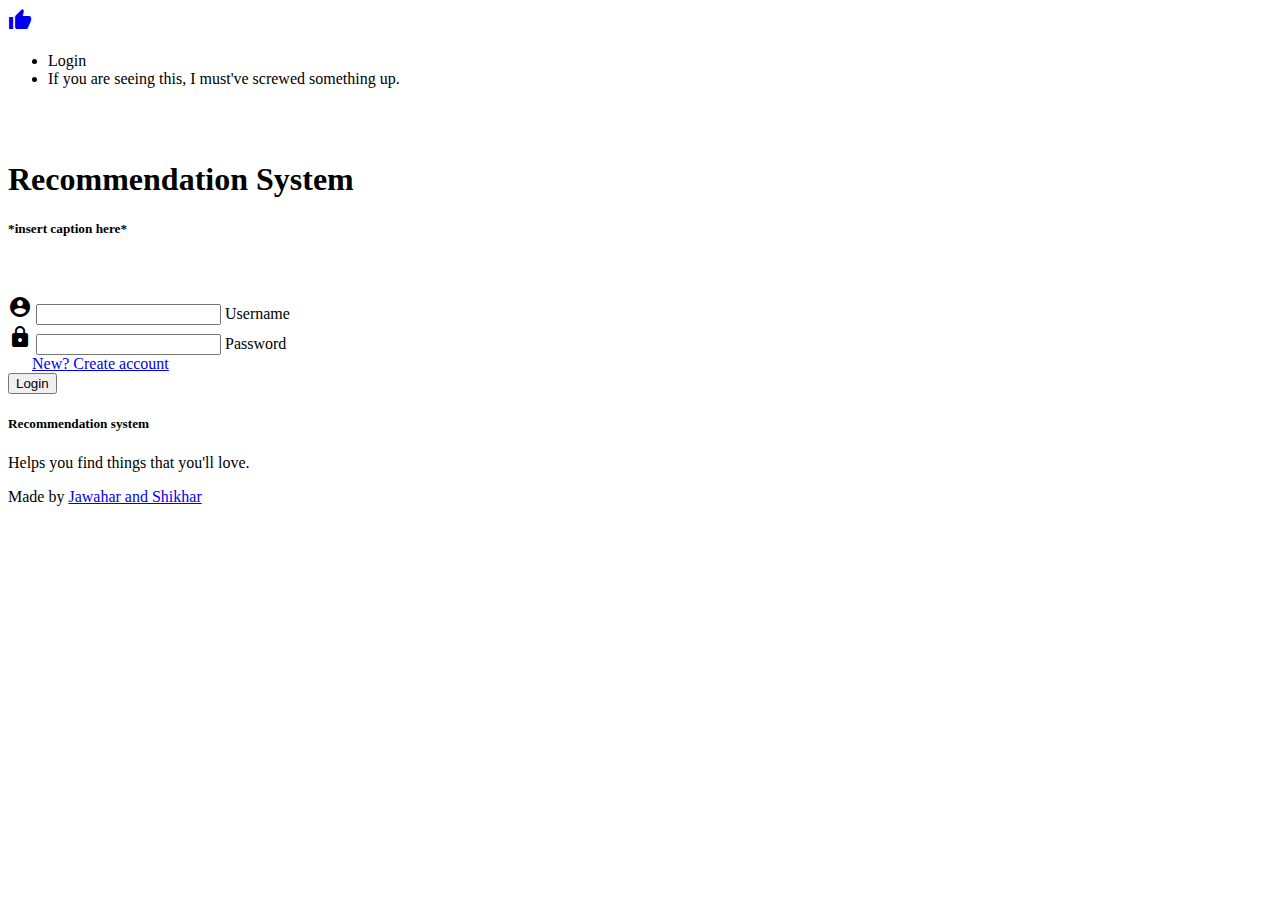
==== movie.html @ 5c76e647 "minor -ignore" ====
<!DOCTYPE html>
<html lang="en">
<head>
  <meta http-equiv="Content-Type" content="text/html; charset=UTF-8"/>
  <meta name="viewport" content="width=device-width, initial-scale=1, maximum-scale=1.0"/>
  <title>Movies</title>
  <link href="https://fonts.googleapis.com/icon?family=Material+Icons" rel="stylesheet">
  <link href="css\materialize.css" type="text/css" rel="stylesheet" media="screen,projection"/>
  <link href="css\style.css" type="text/css" rel="stylesheet" media="screen,projection"/>
</head>
<body>
  <nav class="blue darken-1" role="navigation">
    <div class="nav-wrapper container"><a id="logo-container" href="index.html" class="brand-logo"><i class="material-icons">thumb_up</i></a>
      <ul class="right">
        <li><a id="login-btn" class="modal-trigger waves-effect" data-target="login-modal">Login</a></li>
        <li><a id="profile-name" class="waves-effect" onclick='logout();'>If you are seeing this, I must've screwed something up.</a></li><!--basically, you should never see this line, it is just a placeholder-->
      </ul>
  </div>
  </nav>
  <div class="section no-pad-bot" id="index-banner">
    <div class="container">
      <br><br>
      <h1 class="header center red-text">Recommendation System</h1>
      <div class="row center">
        <h5 class="header col s12 light">*insert caption here*</h5>
      </div>
      <br><br>

    </div>
  </div>


  <div class="container">
    <div class="section">

     
    </div>
  </div>

  <div class="section">

  </div>
  <div id="login-modal" class="modal">
    <div class="modal-content">
      <form action="loginPage" method="post">
        <div class="row">
            <div class="input-field col s12">
               <i class="material-icons prefix">account_circle</i>
               <input autocomplete="off" type="text" id="username" class="mini-form-text-input validate input-text" required name="username"/>
               <label for="username">Username</label>
            </div>
        </div>
        <div class="row">
            <div class="input-field col s12">
               <i class="material-icons prefix">lock</i>
               <input autocomplete="off" type="password" id="password" class="mini-form-text-input validate-password input-text required" required name="password"/>
               <label for="password">Password</label>
              </div>
        </div>
        <div class="row">
          <div class="input-field col s6">
            <a class="blue-text center-align" href="create_account.html" style="margin-left: 24px">New? Create account</a>
          </div>
          <div class="input-field col s3 offset-m9 offset-s6">
            <input type="submit" class="btn waves-effect red" value="Login">
          </div>
      </div>
    </form>
    </div>
  </div>

  <footer class="page-footer red darken-1">
    <div class="container">
      <div class="row">
        <div class="col l6 s12 offset-l8">
          <h5 class="white-text">Recommendation system</h5>
          <p class="grey-text text-lighten-4">Helps you find things that you'll love.</p>
      </div>
    </div>
    <div class="footer-copyright">
      <div class="container">
      Made by <a class="red-text text-lighten-3" href="#!">Jawahar and Shikhar</a>
      </div>
    </div>
  </footer>



  <script src="js/jquery-2.2.2.min.js"></script>
  <script src="js/materialize.js"></script>
  <script src="js/login_logout.js"></script>
  <script src="js/init.js"></script>
  </body>
</html>
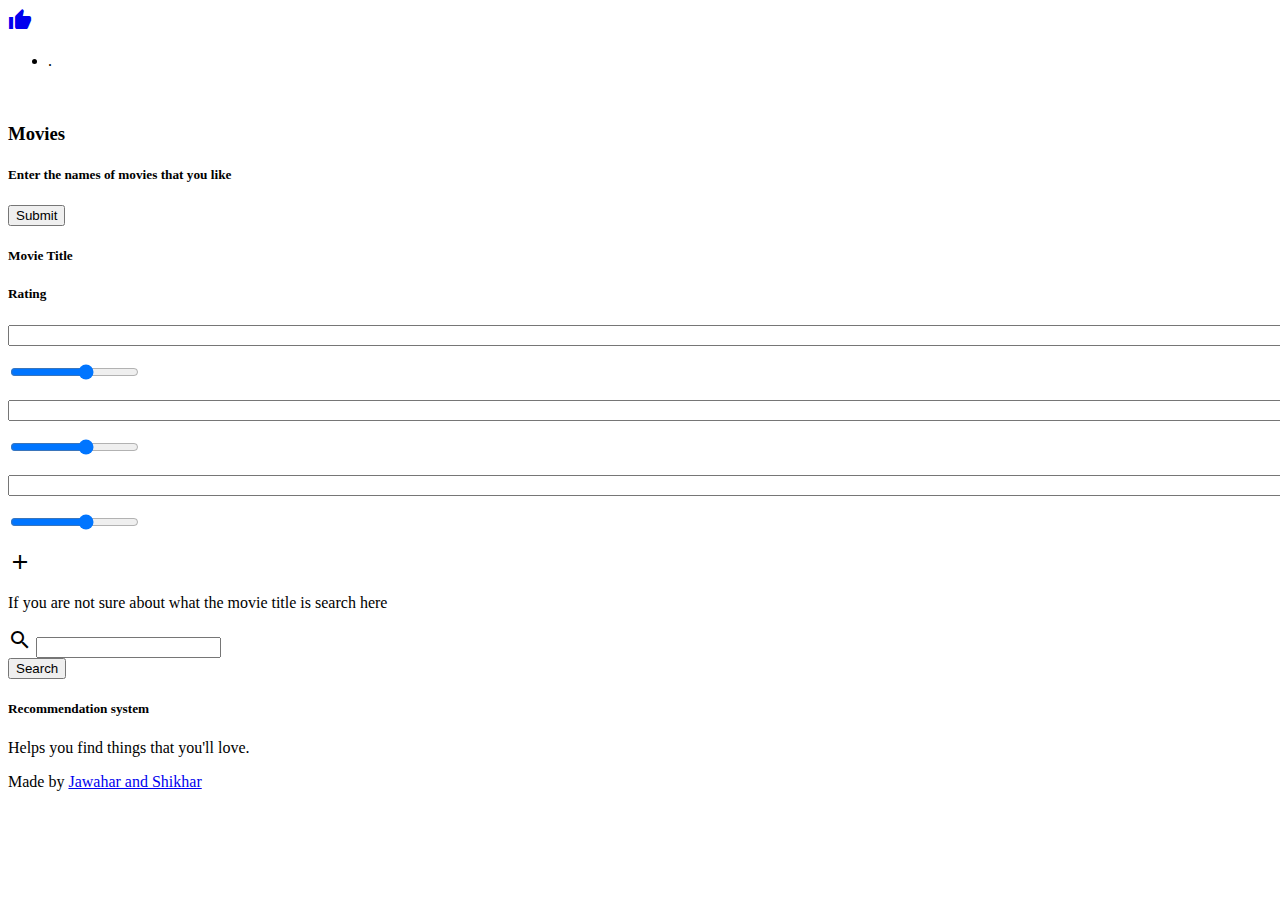
==== commit d82e0510: "..........Big update" ====
--- a/movie.html
+++ b/movie.html
@@ -12,61 +12,88 @@
   <nav class="blue darken-1" role="navigation">
     <div class="nav-wrapper container"><a id="logo-container" href="index.html" class="brand-logo"><i class="material-icons">thumb_up</i></a>
       <ul class="right">
-        <li><a id="login-btn" class="modal-trigger waves-effect" data-target="login-modal">Login</a></li>
-        <li><a id="profile-name" class="waves-effect" onclick='logout();'>If you are seeing this, I must've screwed something up.</a></li><!--basically, you should never see this line, it is just a placeholder-->
+        <li><a id="profile-name" class="waves-effect" onclick='logout();'>.</a></li>
       </ul>
   </div>
   </nav>
-  <div class="section no-pad-bot" id="index-banner">
-    <div class="container">
-      <br><br>
-      <h1 class="header center red-text">Recommendation System</h1>
-      <div class="row center">
-        <h5 class="header col s12 light">*insert caption here*</h5>
-      </div>
-      <br><br>
-
-    </div>
-  </div>
-
-
-  <div class="container">
-    <div class="section">
-
-     
-    </div>
-  </div>
-
-  <div class="section">
-
-  </div>
-  <div id="login-modal" class="modal">
-    <div class="modal-content">
-      <form action="loginPage" method="post">
+    <div class="row">
+      <div class="col s8">
         <div class="row">
-            <div class="input-field col s12">
-               <i class="material-icons prefix">account_circle</i>
-               <input autocomplete="off" type="text" id="username" class="mini-form-text-input validate input-text" required name="username"/>
-               <label for="username">Username</label>
+          <div class="section" id="index-banner">
+            <div class="container">
+              <br><h3 class="header center red-text">Movies</h3>
+              <div class="row center">
+                <h5 class="light center-align">Enter the names of movies that you like</h5>
+              </div>
             </div>
+          </div>
         </div>
         <div class="row">
-            <div class="input-field col s12">
-               <i class="material-icons prefix">lock</i>
-               <input autocomplete="off" type="password" id="password" class="mini-form-text-input validate-password input-text required" required name="password"/>
-               <label for="password">Password</label>
+          <div class="col s8 offset-s2">
+            <form action="GetResults" id="content-form" method="post">
+              <div class="row">
+                <div class="col s2 offset-s5">
+                  <input type="submit" class="btn waves-effect waves-blue right tooltipped" data-position="bottom" data-delay="700" data-tooltip="Submit when the fields are filled" value="Submit"/>
+                </div>
               </div>
+              <div class="divider blue"></div>
+              <div class="row center">
+                <div class="col s9">
+                  <h5 class="blue-text center-align">Movie Title</h5>
+                </div>
+                <div class="col s3">
+                  <h5 class="blue-text center-align">Rating</h5>
+                </div>
+              </div>
+              <div class="row">
+                <div class="input-field col s9">
+                  <input type="text" class="grey lighten-5" name="con-field-1" id="con-field-1" size=255 required/>
+                </div>
+                <div class="input-field col s3">
+                  <p class="range-field">
+                    <input type="range" id="rating-1" min="0" max="5" required/>
+                  </p>
+                </div>
+              </div>
+              <div class="row">
+                <div class="input-field col s9">
+                  <input type="text" class="grey lighten-5" name="con-field-1" id="con-field-1" size=255 required/>
+                </div>
+                <div class="input-field col s3">
+                  <p class="range-field">
+                    <input type="range" id="rating-2" min="0" max="5" required/>
+                  </p>
+                </div>
+              </div>
+              <div class="row">
+                <div class="input-field col s9">
+                  <input type="text" class="grey lighten-5" name="con-field-1" id="con-field-1" size=255 required/>
+                </div>
+                <div class="input-field col s3">
+                  <p class="range-field">
+                    <input type="range" id="rating-3" min="0" max="5" required/>
+                  </p>
+                </div>
+              </div>
+              <input type="text" name="data_type" value="movie" hidden/>
+            </form>
+            <a class="btn red waves-effect tooltipped" data-position="bottom" data-delay="1000" data-tooltip="Add new field" id="add-field" onclick="addField();"><i class="material-icons circle white-text">add</i></a>
+          </div>
         </div>
-        <div class="row">
-          <div class="input-field col s6">
-            <a class="blue-text center-align" href="create_account.html" style="margin-left: 24px">New? Create account</a>
+      </div>
+      <div class="col s4">
+          <form action="searchPage" method="get">
+          <p>If you are not sure about what the movie title is search here</p>
+          <div class="input-field col s8">
+            <i class="material-icons prefix">search</i>
+            <input type="text" class="grey lighten-5" name="query" id="search-field" length="255" required/>
+            <input type="text" name="cType" value="movie" hidden/>
           </div>
-          <div class="input-field col s3 offset-m9 offset-s6">
-            <input type="submit" class="btn waves-effect red" value="Login">
+          <div class="input-field col s4">
+            <input type="submit" class="btn waves-effect waves-red right blue" target="_blank" value="Search"/>
           </div>
+        </form>
       </div>
-    </form>
-    </div>
   </div>
 
   <footer class="page-footer red darken-1">
@@ -75,6 +102,7 @@
         <div class="col l6 s12 offset-l8">
           <h5 class="white-text">Recommendation system</h5>
           <p class="grey-text text-lighten-4">Helps you find things that you'll love.</p>
+        </div>
       </div>
     </div>
     <div class="footer-copyright">
@@ -88,7 +116,7 @@
 
   <script src="js/jquery-2.2.2.min.js"></script>
   <script src="js/materialize.js"></script>
-  <script src="js/login_logout.js"></script>
-  <script src="js/init.js"></script>
+  <script src="js/init_content.js"></script>
+  <script src="js/logout.js"></script>
   </body>
 </html>
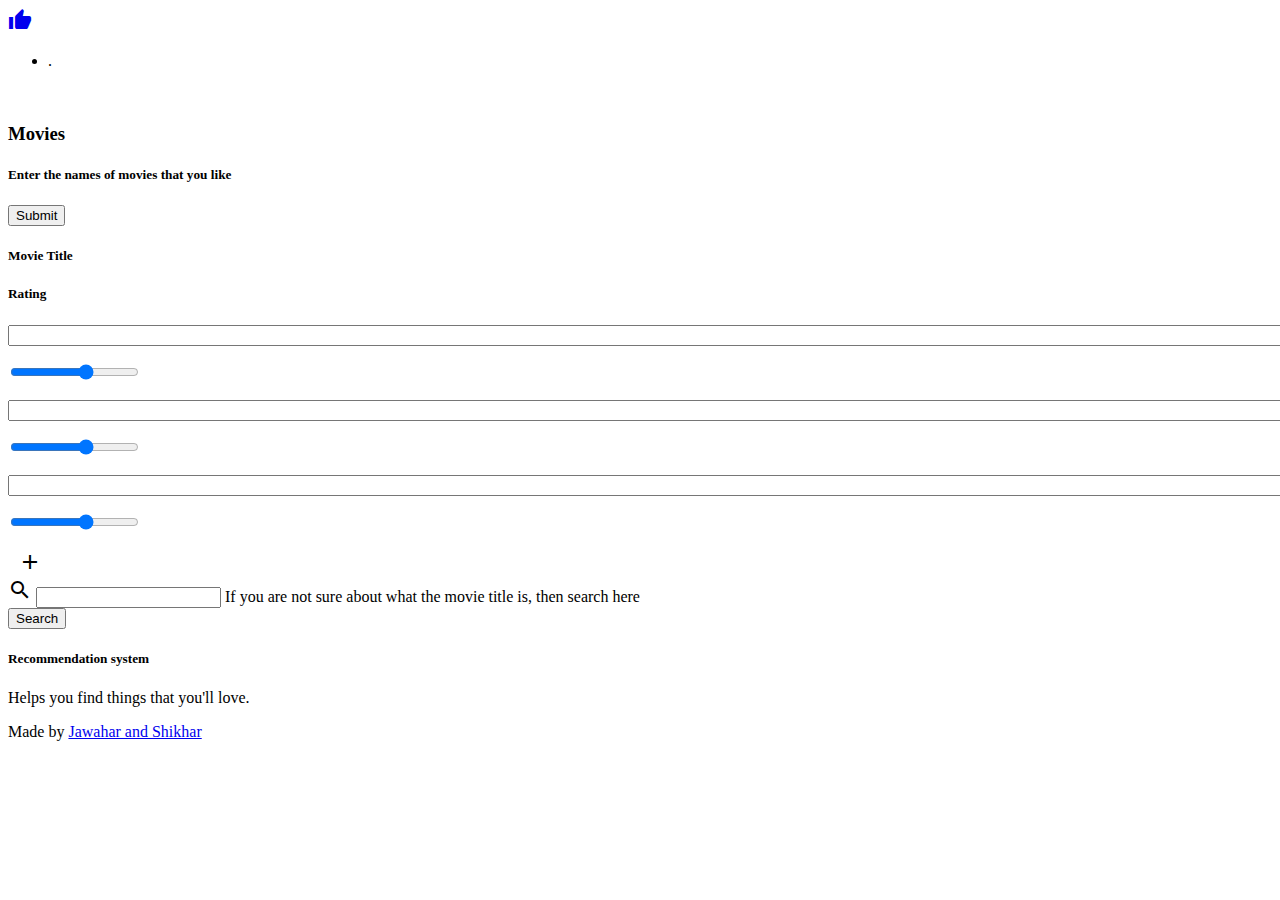
==== commit 55a2c84d: "layout changes in html and 'Kinkax' changes" ====
--- a/movie.html
+++ b/movie.html
@@ -17,7 +17,7 @@
   </div>
   </nav>
     <div class="row">
-      <div class="col s8">
+      <div class="col s10 offset-s1">
         <div class="row">
           <div class="section" id="index-banner">
             <div class="container">
@@ -30,7 +30,7 @@
         </div>
         <div class="row">
           <div class="col s8 offset-s2">
-            <form action="GetResults" id="content-form" method="post">
+            <form action="recoPage" id="content-form" method="post">
               <div class="row">
                 <div class="col s2 offset-s5">
                   <input type="submit" class="btn waves-effect waves-blue right tooltipped" data-position="bottom" data-delay="700" data-tooltip="Submit when the fields are filled" value="Submit"/>
@@ -77,24 +77,26 @@
               </div>
               <input type="text" name="data_type" value="movie" hidden/>
             </form>
-            <a class="btn red waves-effect tooltipped" data-position="bottom" data-delay="1000" data-tooltip="Add new field" id="add-field" onclick="addField();"><i class="material-icons circle white-text">add</i></a>
+            <a class="btn red waves-effect tooltipped" data-position="bottom" data-delay="1000" data-tooltip="Add new field" id="add-field" onclick="addField();" style="margin-left: 10px"><i class="material-icons circle white-text">add</i></a>
           </div>
         </div>
       </div>
-      <div class="col s4">
-          <form action="searchPage" method="get">
-          <p>If you are not sure about what the movie title is search here</p>
-          <div class="input-field col s8">
+    </div>
+    <div class="row">
+      <div class="col s10 offset-s1">
+        <form action="searchPage" method="get">
+          <div class="input-field col s6 offset-s2">
             <i class="material-icons prefix">search</i>
             <input type="text" class="grey lighten-5" name="query" id="search-field" length="255" required/>
+            <label for="search-field">If you are not sure about what the movie title is, then search here</label>
             <input type="text" name="cType" value="movie" hidden/>
           </div>
-          <div class="input-field col s4">
+          <div class="input-field col s2">
             <input type="submit" class="btn waves-effect waves-red right blue" target="_blank" value="Search"/>
           </div>
         </form>
       </div>
-  </div>
+    </div>
 
   <footer class="page-footer red darken-1">
     <div class="container">
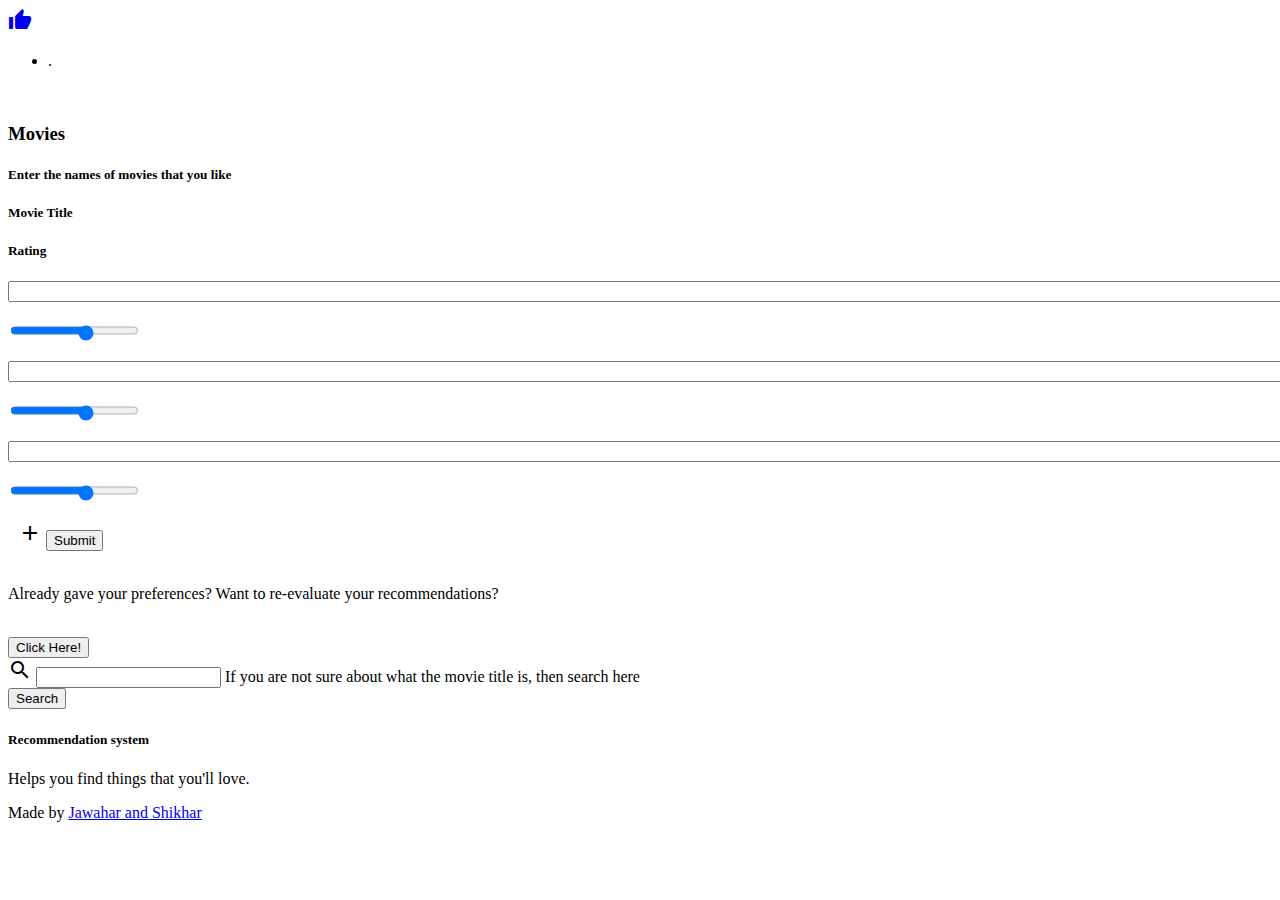
==== commit dd6662e6: "slight changes to results and movie.html" ====
--- a/movie.html
+++ b/movie.html
@@ -30,64 +30,81 @@
         </div>
         <div class="row">
           <div class="col s8 offset-s2">
-            <form action="recoPage" id="content-form" method="post">
-              <div class="row">
-                <div class="col s2 offset-s5">
-                  <input type="submit" class="btn waves-effect waves-blue right tooltipped" data-position="bottom" data-delay="700" data-tooltip="Submit when the fields are filled" value="Submit"/>
+            <div class="card">
+              <div class="card-content">
+                <form action="insertPage" id="content-form" method="post">
+                  <div class="row center">
+                    <div class="col s9">
+                      <h5 class="blue-text center-align">Movie Title</h5>
+                    </div>
+                    <div class="col s3">
+                      <h5 class="blue-text center-align">Rating</h5>
+                    </div>
+                  </div>
+                  <div class="row">
+                    <div class="input-field col s9">
+                      <input type="text" class="grey lighten-5" name="con-field-1" id="con-field-1" size=255 required/>
+                    </div>
+                    <div class="input-field col s3">
+                      <p class="range-field">
+                        <input type="range" id="rating-1" min="0" max="5" style="padding-top: 5px" required/>
+                      </p>
+                    </div>
+                  </div>
+                  <div class="row">
+                    <div class="input-field col s9">
+                      <input type="text" class="grey lighten-5" name="con-field-1" id="con-field-1" size=255 required/>
+                    </div>
+                    <div class="input-field col s3">
+                      <p class="range-field">
+                        <input type="range" id="rating-2" min="0" max="5" required style="padding-top: 5px"/>
+                      </p>
+                    </div>
+                  </div>
+                  <div class="row">
+                    <div class="input-field col s9">
+                      <input type="text" class="grey lighten-5" name="con-field-1" id="con-field-1" size=255 required/>
+                    </div>
+                    <div class="input-field col s3">
+                      <p class="range-field">
+                        <input type="range" id="rating-3" min="0" max="5" style="padding-top: 5px" required/>
+                      </p>
+                    </div>
+                  </div>
+                  <div class="row">
+                    <a class="btn red waves-effect left tooltipped" data-position="bottom" data-delay="1000" data-tooltip="Add new field" id="add-field" style="margin-left: 10px"><i class="material-icons white-text">add</i></a>
+                    <input type="submit" class="btn right waves-effect waves-blue tooltipped" data-position="bottom" data-delay="700" data-tooltip="Submit when the fields are filled" value="Submit"/>
+                  </div>
+                  <input type="text" name="cType" value="movie" hidden/>
+                </form>
                 </div>
               </div>
-              <div class="divider blue"></div>
-              <div class="row center">
-                <div class="col s9">
-                  <h5 class="blue-text center-align">Movie Title</h5>
-                </div>
-                <div class="col s3">
-                  <h5 class="blue-text center-align">Rating</h5>
+              <br>
+              <div class="card">
+                <div class="card-content">
+                  <p class="center-align">Already gave your preferences? Want to re-evaluate your recommendations?</p>
+                  <br>
+                  <form action="recoPage" method="post">
+                    <input type="text" name="cType" value="movie" hidden/>
+                    <div class="row">
+                    <div class="col s4 offset-s4">
+                    <input type="submit" class="btn waves-effect waves-blue" value="Click Here!"/>
+                    </div>
+                    </div>
+                  </form>
                 </div>
               </div>
-              <div class="row">
-                <div class="input-field col s9">
-                  <input type="text" class="grey lighten-5" name="con-field-1" id="con-field-1" size=255 required/>
-                </div>
-                <div class="input-field col s3">
-                  <p class="range-field">
-                    <input type="range" id="rating-1" min="0" max="5" required/>
-                  </p>
-                </div>
-              </div>
-              <div class="row">
-                <div class="input-field col s9">
-                  <input type="text" class="grey lighten-5" name="con-field-1" id="con-field-1" size=255 required/>
-                </div>
-                <div class="input-field col s3">
-                  <p class="range-field">
-                    <input type="range" id="rating-2" min="0" max="5" required/>
-                  </p>
-                </div>
-              </div>
-              <div class="row">
-                <div class="input-field col s9">
-                  <input type="text" class="grey lighten-5" name="con-field-1" id="con-field-1" size=255 required/>
-                </div>
-                <div class="input-field col s3">
-                  <p class="range-field">
-                    <input type="range" id="rating-3" min="0" max="5" required/>
-                  </p>
-                </div>
-              </div>
-              <input type="text" name="data_type" value="movie" hidden/>
-            </form>
-            <a class="btn red waves-effect tooltipped" data-position="bottom" data-delay="1000" data-tooltip="Add new field" id="add-field" onclick="addField();" style="margin-left: 10px"><i class="material-icons circle white-text">add</i></a>
+            </div>
           </div>
         </div>
       </div>
-    </div>
+    
     <div class="row">
       <div class="col s10 offset-s1">
         <form action="searchPage" method="get">
           <div class="input-field col s6 offset-s2">
             <i class="material-icons prefix">search</i>
-            <input type="text" class="grey lighten-5" name="query" id="search-field" length="255" required/>
+            <input type="text" class="blue-text text-lighten-1" name="query" id="search-field" length="255" required/>
             <label for="search-field">If you are not sure about what the movie title is, then search here</label>
             <input type="text" name="cType" value="movie" hidden/>
           </div>
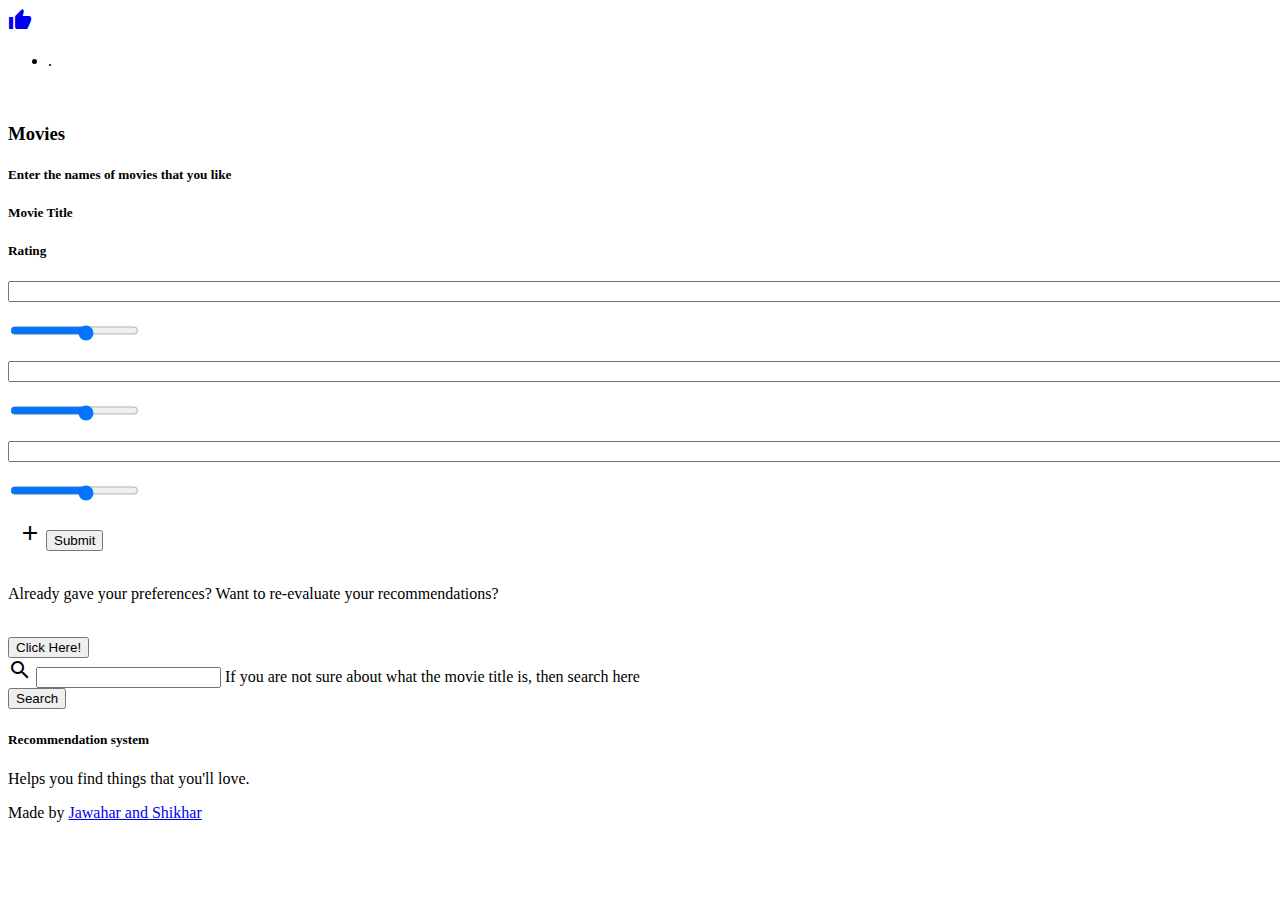
==== commit 573739d2: "loads of changes" ====
--- a/movie.html
+++ b/movie.html
@@ -16,7 +16,7 @@
       </ul>
   </div>
   </nav>
-    <div class="row">
+    <div class="section">
       <div class="col s10 offset-s1">
         <div class="row">
           <div class="section" id="index-banner">
@@ -31,43 +31,44 @@
         <div class="row">
           <div class="col s8 offset-s2">
             <div class="card">
+              <div class="row center">
+                <div class="col s9">
+                  <h5 class="blue-text center-align">Movie Title</h5>
+                </div>
+                <div class="col s3">
+                  <h5 class="blue-text center-align">Rating</h5>
+                </div>
+              </div>
               <div class="card-content">
                 <form action="insertPage" id="content-form" method="post">
-                  <div class="row center">
-                    <div class="col s9">
-                      <h5 class="blue-text center-align">Movie Title</h5>
-                    </div>
-                    <div class="col s3">
-                      <h5 class="blue-text center-align">Rating</h5>
-                    </div>
-                  </div>
+
                   <div class="row">
                     <div class="input-field col s9">
                       <input type="text" class="grey lighten-5" name="con-field-1" id="con-field-1" size=255 required/>
                     </div>
                     <div class="input-field col s3">
                       <p class="range-field">
-                        <input type="range" id="rating-1" min="0" max="5" style="padding-top: 5px" required/>
+                        <input type="range" name='rating-1' id="rating-1" min="0" max="5" style="padding-top: 5px" required/>
                       </p>
                     </div>
                   </div>
                   <div class="row">
                     <div class="input-field col s9">
-                      <input type="text" class="grey lighten-5" name="con-field-1" id="con-field-1" size=255 required/>
+                      <input type="text" class="grey lighten-5" name="con-field-2" id="con-field-2" size=255 required/>
                     </div>
                     <div class="input-field col s3">
                       <p class="range-field">
-                        <input type="range" id="rating-2" min="0" max="5" required style="padding-top: 5px"/>
+                        <input type="range" name='rating-2' id="rating-2" min="0" max="5" required style="padding-top: 5px"/>
                       </p>
                     </div>
                   </div>
                   <div class="row">
                     <div class="input-field col s9">
-                      <input type="text" class="grey lighten-5" name="con-field-1" id="con-field-1" size=255 required/>
+                      <input type="text" class="grey lighten-5" name="con-field-3" id="con-field-3" size=255 required/>
                     </div>
                     <div class="input-field col s3">
                       <p class="range-field">
-                        <input type="range" id="rating-3" min="0" max="5" style="padding-top: 5px" required/>
+                        <input type="range" name='rating-3' id="rating-3" min="0" max="5" style="padding-top: 5px" required/>
                       </p>
                     </div>
                   </div>
@@ -99,17 +100,19 @@
         </div>
       </div>
     
-    <div class="row">
-      <div class="col s10 offset-s1">
+    <div class="section">
+      <div class="container">
         <form action="searchPage" method="get">
-          <div class="input-field col s6 offset-s2">
-            <i class="material-icons prefix">search</i>
-            <input type="text" class="blue-text text-lighten-1" name="query" id="search-field" length="255" required/>
-            <label for="search-field">If you are not sure about what the movie title is, then search here</label>
-            <input type="text" name="cType" value="movie" hidden/>
-          </div>
-          <div class="input-field col s2">
-            <input type="submit" class="btn waves-effect waves-red right blue" target="_blank" value="Search"/>
+          <div class="row">
+            <div class="input-field col s8 offset-s1">
+              <i class="material-icons prefix">search</i>
+              <input type="text" class="blue-text text-lighten-1" name="query" id="search-field" length="255" required/>
+              <label for="search-field">If you are not sure about what the movie title is, then search here</label>
+              <input type="text" name="cType" value="movie" hidden/>
+            </div>
+            <div class="input-field col s2">
+              <input type="submit" class="btn waves-effect waves-red right blue" target="_blank" value="Search"/>
+            </div>
           </div>
         </form>
       </div>
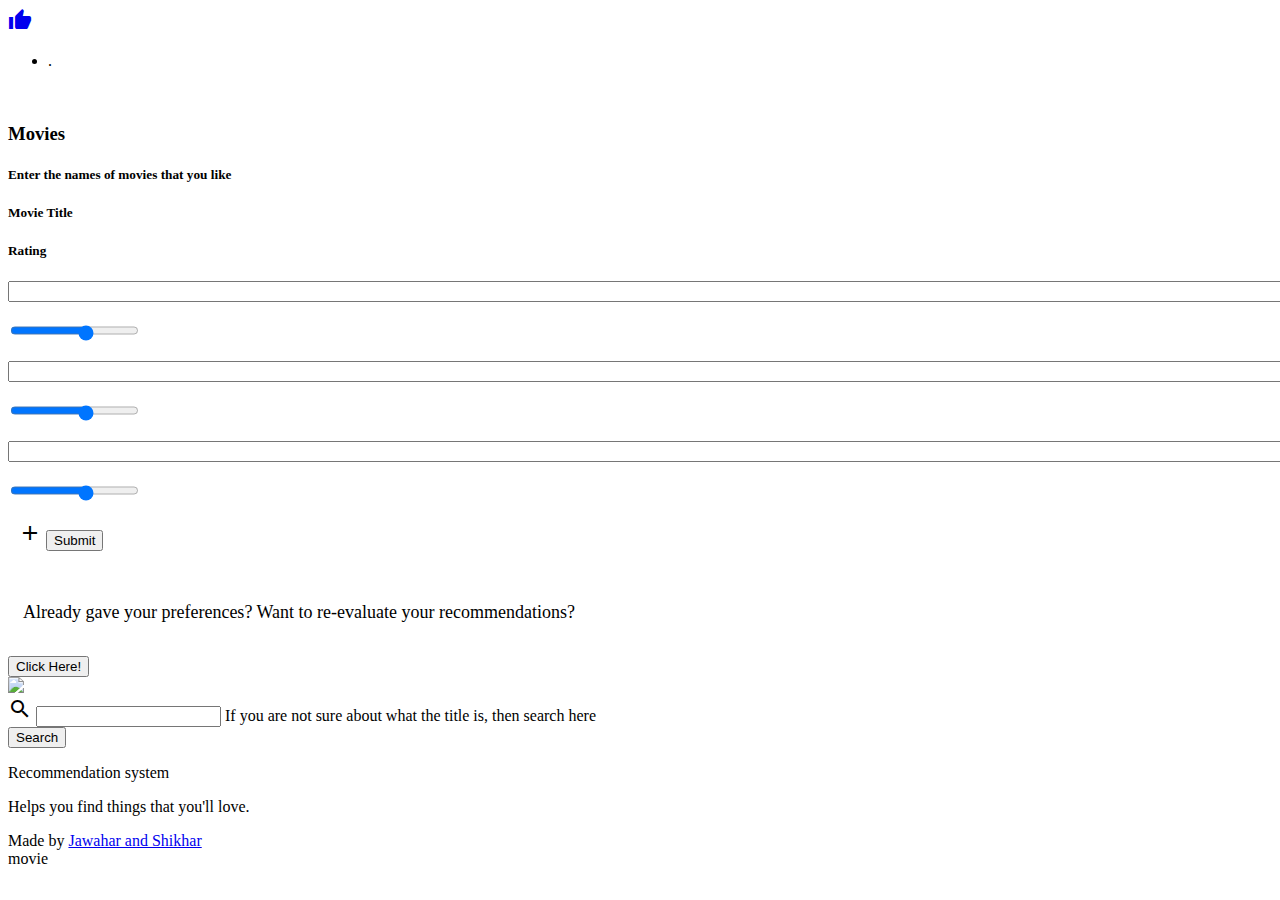
==== commit c707bb41: "minor but important change" ====
--- a/movie.html
+++ b/movie.html
@@ -6,7 +6,7 @@
   <title>Movies</title>
   <link href="https://fonts.googleapis.com/icon?family=Material+Icons" rel="stylesheet">
   <link href="css\materialize.css" type="text/css" rel="stylesheet" media="screen,projection"/>
-  <link href="css\style.css" type="text/css" rel="stylesheet" media="screen,projection"/>
+  <link href="css\content.css" type="text/css" rel="stylesheet" media="screen,projection"/>
 </head>
 <body>
   <nav class="blue darken-1" role="navigation">
@@ -16,8 +16,9 @@
       </ul>
   </div>
   </nav>
+  <div class="parallax-container">
     <div class="section">
-      <div class="col s10 offset-s1">
+      
         <div class="row">
           <div class="section" id="index-banner">
             <div class="container">
@@ -28,8 +29,8 @@
             </div>
           </div>
         </div>
-        <div class="row">
-          <div class="col s8 offset-s2">
+        <div class="section">
+          <div class="container">
             <div class="card">
               <div class="row center">
                 <div class="col s9">
@@ -39,7 +40,7 @@
                   <h5 class="blue-text center-align">Rating</h5>
                 </div>
               </div>
-              <div class="card-content">
+              <div class="card-content black-text">
                 <form action="insertPage" id="content-form" method="post">
 
                   <div class="row">
@@ -82,47 +83,48 @@
               </div>
               <br>
               <div class="card">
-                <div class="card-content">
-                  <p class="center-align">Already gave your preferences? Want to re-evaluate your recommendations?</p>
-                  <br>
+                <div class="card-content z-depth-4">
+                  <div class="row" style="padding: 15px">
+                    <p class="center-align black-text" style="font-size: 18px">Already gave your preferences? Want to re-evaluate your recommendations?</p>
+                  </div>
+
                   <form action="recoPage" method="post">
                     <input type="text" name="cType" value="movie" hidden/>
-                    <div class="row">
-                    <div class="col s4 offset-s4">
+                    <div class="row center">
                     <input type="submit" class="btn waves-effect waves-blue" value="Click Here!"/>
-                    </div>
                     </div>
                   </form>
                 </div>
               </div>
             </div>
-          </div>
+         
         </div>
       </div>
-    
+      <div class="parallax"><img src="rsc/TreeBack.jpg"/></div>
+
     <div class="section">
       <div class="container">
-        <form action="searchPage" method="get">
-          <div class="row">
+        <form action="searchPage" method="get" target="_blank">
+          <div class="row white-text">
             <div class="input-field col s8 offset-s1">
-              <i class="material-icons prefix">search</i>
-              <input type="text" class="blue-text text-lighten-1" name="query" id="search-field" length="255" required/>
-              <label for="search-field">If you are not sure about what the movie title is, then search here</label>
-              <input type="text" name="cType" value="movie" hidden/>
+              <i class="material-icons prefix white-text">search</i>
+              <input type="text" name="query" id="search-field" required/>
+              <label for="search-field" class="white-text">If you are not sure about what the title is, then search here</label>
             </div>
+            <input type="text" name="cType" value="movie" hidden/>
             <div class="input-field col s2">
-              <input type="submit" class="btn waves-effect waves-red right blue" target="_blank" value="Search"/>
+              <input type="submit" class="btn waves-effect waves-red right blue" value="Search"/>
             </div>
           </div>
         </form>
       </div>
     </div>
-
+  </div>
   <footer class="page-footer red darken-1">
     <div class="container">
       <div class="row">
         <div class="col l6 s12 offset-l8">
-          <h5 class="white-text">Recommendation system</h5>
+          <p class="white-text">Recommendation system</p>
           <p class="grey-text text-lighten-4">Helps you find things that you'll love.</p>
         </div>
       </div>
@@ -131,6 +133,7 @@
       <div class="container">
       Made by <a class="red-text text-lighten-3" href="#!">Jawahar and Shikhar</a>
       </div>
+      <a class="hidden" id="cType">movie</a>
     </div>
   </footer>
 
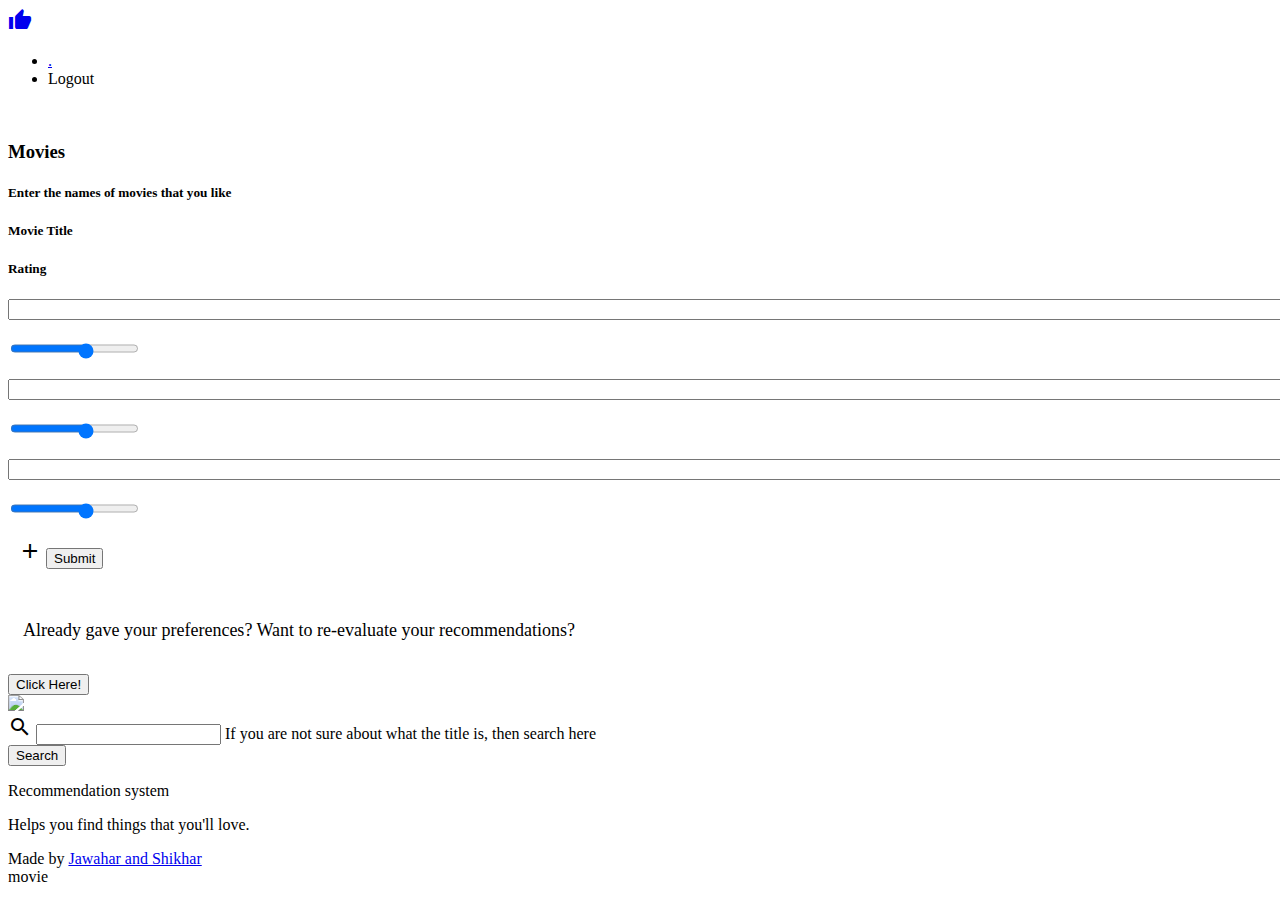
==== commit 18443a4f: "Merge remote-tracking branch 'origin/LetsWork' into LetsWork" ====
--- a/movie.html
+++ b/movie.html
@@ -12,7 +12,8 @@
   <nav class="blue darken-1" role="navigation">
     <div class="nav-wrapper container"><a id="logo-container" href="index.html" class="brand-logo"><i class="material-icons">thumb_up</i></a>
       <ul class="right">
-        <li><a id="profile-name" class="waves-effect" onclick='logout();'>.</a></li>
+        <li><a id="profile-name" class="waves-effect" href="userPage">.</a></li>
+        <li><a id="logout"class="waves-effect" onclick='logout();'>Logout</a></li>
       </ul>
   </div>
   </nav>
@@ -104,7 +105,7 @@
 
     <div class="section">
       <div class="container">
-        <form action="searchPage" method="get" target="_blank">
+        <form action="searchPage" method="get" onsubmit="open_popup(this)">
           <div class="row white-text">
             <div class="input-field col s8 offset-s1">
               <i class="material-icons prefix white-text">search</i>
@@ -142,6 +143,6 @@
   <script src="js/jquery-2.2.2.min.js"></script>
   <script src="js/materialize.js"></script>
   <script src="js/init_content.js"></script>
-  <script src="js/logout.js"></script>
+  <!-- <script src="js/logout.js"></script> -->
   </body>
 </html>
